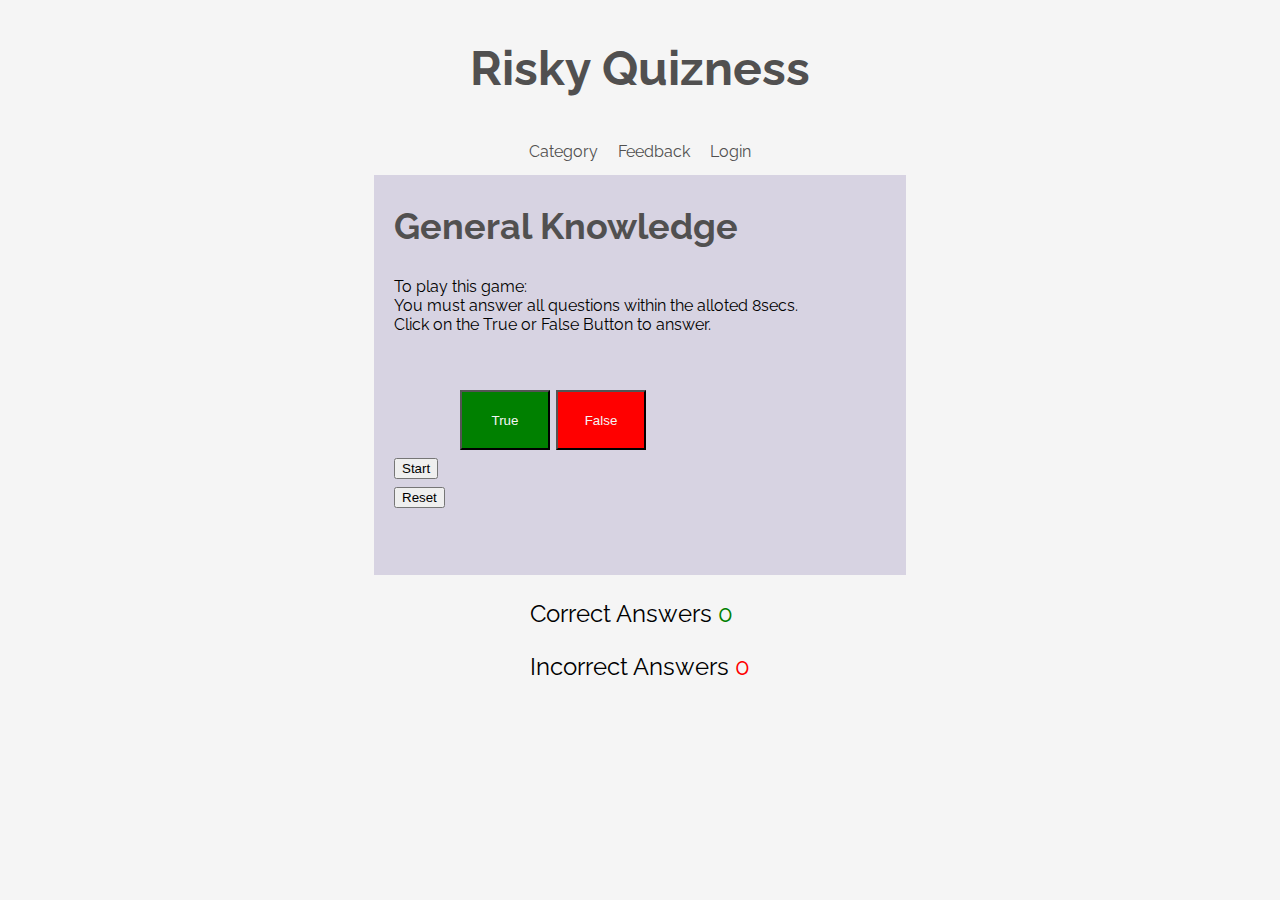
==== index.html @ e8ec9b12 "Add event listener to DOM content loaded and new functions and buttons to allow for different quiz c" ====
<!DOCTYPE html>
<html lang="en">
<head>
    <meta charset="UTF-8">
    <meta http-equiv="X-UA-Compatible" content="IE=edge">
    <meta name="viewport" content="width=device-width, initial-scale=1.0">
    <link rel="stylesheet" href="https://use.fontawesome.com/releases/v5.7.2/css/all.css" 
    integrity="sha384-fnmOCqbTlWIlj8LyTjo7mOUStjsKC4pOpQbqyi7RrhN7udi9RwhKkMHpvLbHG9Sr" crossorigin="anonymous">
    <link rel="stylesheet" href="https://fonts.googleapis.com/css?family=Raleway%7CRighteous">
    <link rel="stylesheet" href="assets/css/style.css">
    <title>Risky Quizness</title>
</head>
<body>
    <div class="head">
        <h1 class="heading">Risky Quizness</h1>
        <div class="navbar">
            <div class="dropdown">
              <button class="dropbtn" onclick="menu()">Category</button>
              <div class="dropdown-content" id="myDropdown">
                <a class="active" href="index.html">General Knowledge</a>
                <a href="geography.html">Geography</a>
                <a href="cuisine.html">Cuisine</a>
                <a href="sport.html">Sport</a>
              </div>
            </div>
            <a href="#">Feedback</a>
            <a href="login.html">Login</a>
          </div>  
    </div>
    <div class="body">
        <div class="category">
            <h2>General Knowledge</h2>
            <p id="instructions" style="font-size: 1rem;" > To play this game: <br> 
                You must answer all questions within the alloted 8secs. <br>
                Click on the True or False Button to answer.
            </p>
            <div class="question" id="question">
                <div id="generalKnowledgequestion_string"></div>
                <div class="timer">
                    <div class="answer-options" id="answer">
                        <button class="btn" id="checkTrue">True</button>
                        <button class="btn" id="checkFalse">False</button>
                    </div>
                    <div id="countdown"></div>
                </div>
            </div>
            <div  class="start-button">
                <button data-type="generalKnowledge" id="start-game">Start</button>
            </div>
            <button data-type="submit" id="reset">Reset</button>
        </div>
        <div class="score-area">
            <p>Correct Answers <span id="score">0</span></p>
            <p>Incorrect Answers <span id="incorrect">0</span></p>
        </div>
    </div>
<script src="assets/js/script.js"></script>
</body>
</html>
---- assets/css/style.css ----
body{
  font-family: "Raleway", sans-serif;
  background-color: whitesmoke;
  font-size: 1.5rem;
}

h1, h2 {
  color: rgb(81, 80, 80);
}

#instructions p {
  font-size: 1rem;
}

.head{
    display: flex;
    flex-direction: column;
    align-items: center;
}

.heading {
display: flex;
width: auto;
height: auto;
}

.navbar {
  display: flex;
  width: auto;
  height: auto;
}

.body{
  display: flex;
  flex-direction: column;
  justify-content: space-evenly;
  align-content: space-between;
  align-items: center;     
}

.category {
  background-color: #d7d3e2;
  height: 400px;
  width: 40vw;
  padding-left: 20px;
}

.questions {
  padding-left: 20px;
}

.answer-options button {
  height: 60px;
  width: 90px;
}

#checkTrue {
  background-color: green;
  color: whitesmoke;
}

#checkTrue:hover {
  zoom: 120%;
}

#checkFalse {
  background-color: red;
  color: whitesmoke;
}

#checkFalse:hover {
  zoom: 120%;
}

.timer {
  display: flex;
  flex-direction: row;
  width: 30vw;
  justify-content: space-evenly;
  padding-top: 40px;
  align-items: center;
}

#score {
  color: green;
}

#incorrect {
  color: red;
}
.footer{
  display: flex;
  flex-direction: row;
  justify-content: space-evenly;  
  height: 100px;
}

a .social {
  color: darkslategray;
}

/* Used w3schools to get the code for this menu. Changed the styles and css to achieve what I wanted in the menu. */
.navbar {
    overflow: hidden;
    font-family: "Raleway", sans-serif;
    float: right;
  }
  
  .navbar a {
    float: left;
    font-size: 16px;
    color: rgb(81, 80, 80);
    text-align: center;
    padding: 14px 10px;
    text-decoration: none;
  }
  
  .dropdown {
    overflow: hidden;
    display: inline-block;
  }
  
  .dropdown .dropbtn {
    cursor: pointer;
    font-size: 16px;  
    border: none;
    outline: none;
    color: rgb(81, 80, 80);
    padding: 14px 10px;
    background-color: inherit;
    font-family: inherit;
    margin: 0;
  }
  
  .navbar a:hover, .dropdown:hover .dropbtn, .dropbtn:focus {
    background-color: rgb(81, 80, 80);
    color: whitesmoke;
    zoom: 110%;
  }
  
  .dropdown-content {
    display: none;
    position: absolute;
    background-color: whitesmoke;
    min-width: 160px;
    box-shadow: 0px 8px 16px 0px rgba(0,0,0,0.2);
    z-index: 1;
  }
  
  .dropdown-content a {
    float: none;
    color: rgb(81, 80, 80);
    padding: 12px 16px;
    text-decoration: none;
    display: block;
    text-align: left;
  }
  
  .dropdown-content a:hover {
    background-color: #ddd;
  }
  
  .show {
    display: block;
  }
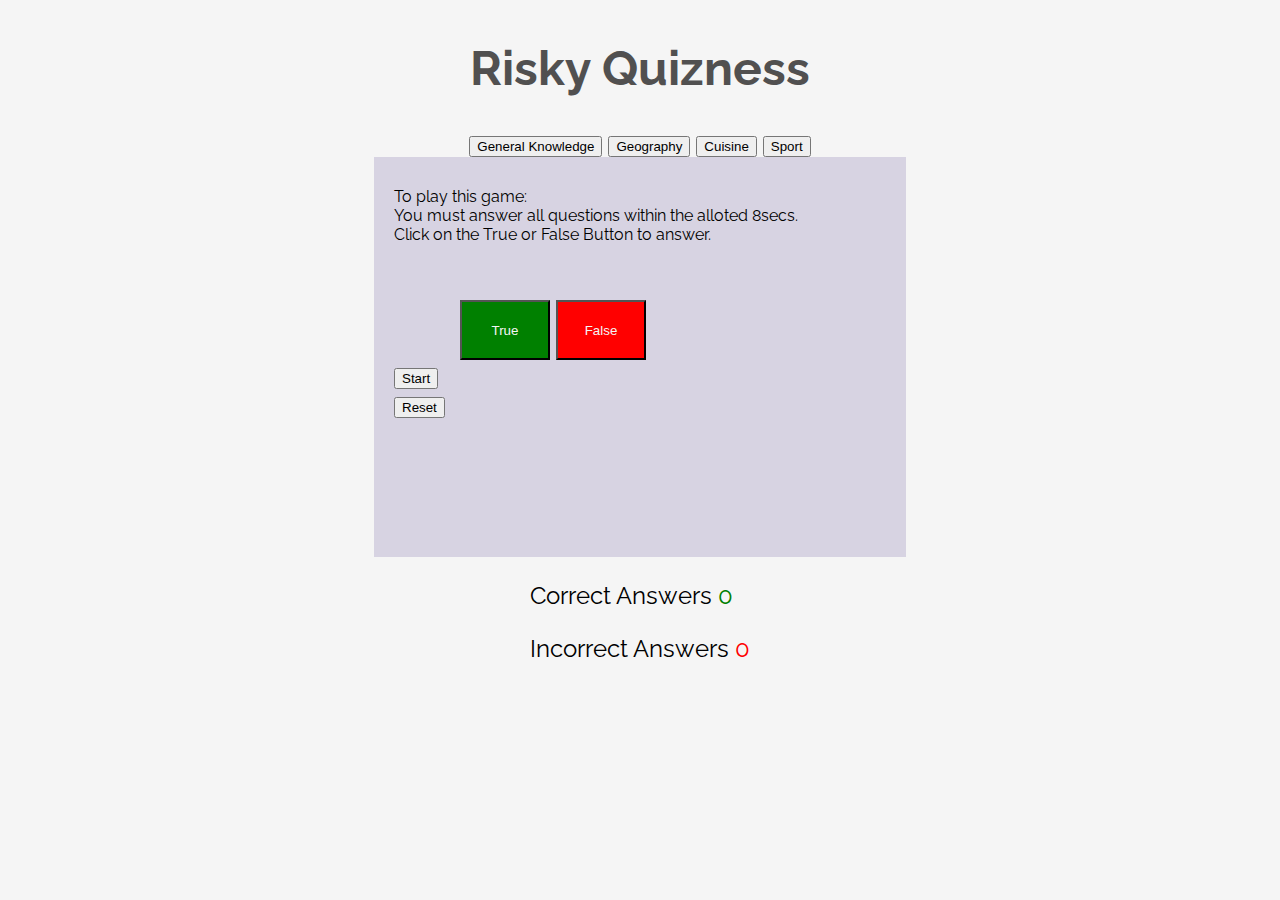
==== commit 4437d8ba: "Add new general knowledge function to run the general knowledge quiz section." ====
--- a/index.html
+++ b/index.html
@@ -13,29 +13,22 @@
 <body>
     <div class="head">
         <h1 class="heading">Risky Quizness</h1>
-        <div class="navbar">
-            <div class="dropdown">
-              <button class="dropbtn" onclick="menu()">Category</button>
-              <div class="dropdown-content" id="myDropdown">
-                <a class="active" href="index.html">General Knowledge</a>
-                <a href="geography.html">Geography</a>
-                <a href="cuisine.html">Cuisine</a>
-                <a href="sport.html">Sport</a>
-              </div>
-            </div>
-            <a href="#">Feedback</a>
-            <a href="login.html">Login</a>
-          </div>  
+        <span>
+            <button id="generalKnowledge">General Knowledge</button>
+            <button id="geography">Geography</button>
+            <button id="cusine">Cuisine</button>
+            <button id="sport">Sport</button>
+        </span>
     </div>
     <div class="body">
         <div class="category">
-            <h2>General Knowledge</h2>
+            <h2 id="categoryName"></h2>
             <p id="instructions" style="font-size: 1rem;" > To play this game: <br> 
                 You must answer all questions within the alloted 8secs. <br>
                 Click on the True or False Button to answer.
             </p>
             <div class="question" id="question">
-                <div id="generalKnowledgequestion_string"></div>
+                <div id="question_string"></div>
                 <div class="timer">
                     <div class="answer-options" id="answer">
                         <button class="btn" id="checkTrue">True</button>
@@ -44,8 +37,8 @@
                     <div id="countdown"></div>
                 </div>
             </div>
-            <div  class="start-button">
-                <button data-type="generalKnowledge" id="start-game">Start</button>
+            <div class="start-button">
+                <button id="start-game">Start</button>
             </div>
             <button data-type="submit" id="reset">Reset</button>
         </div>
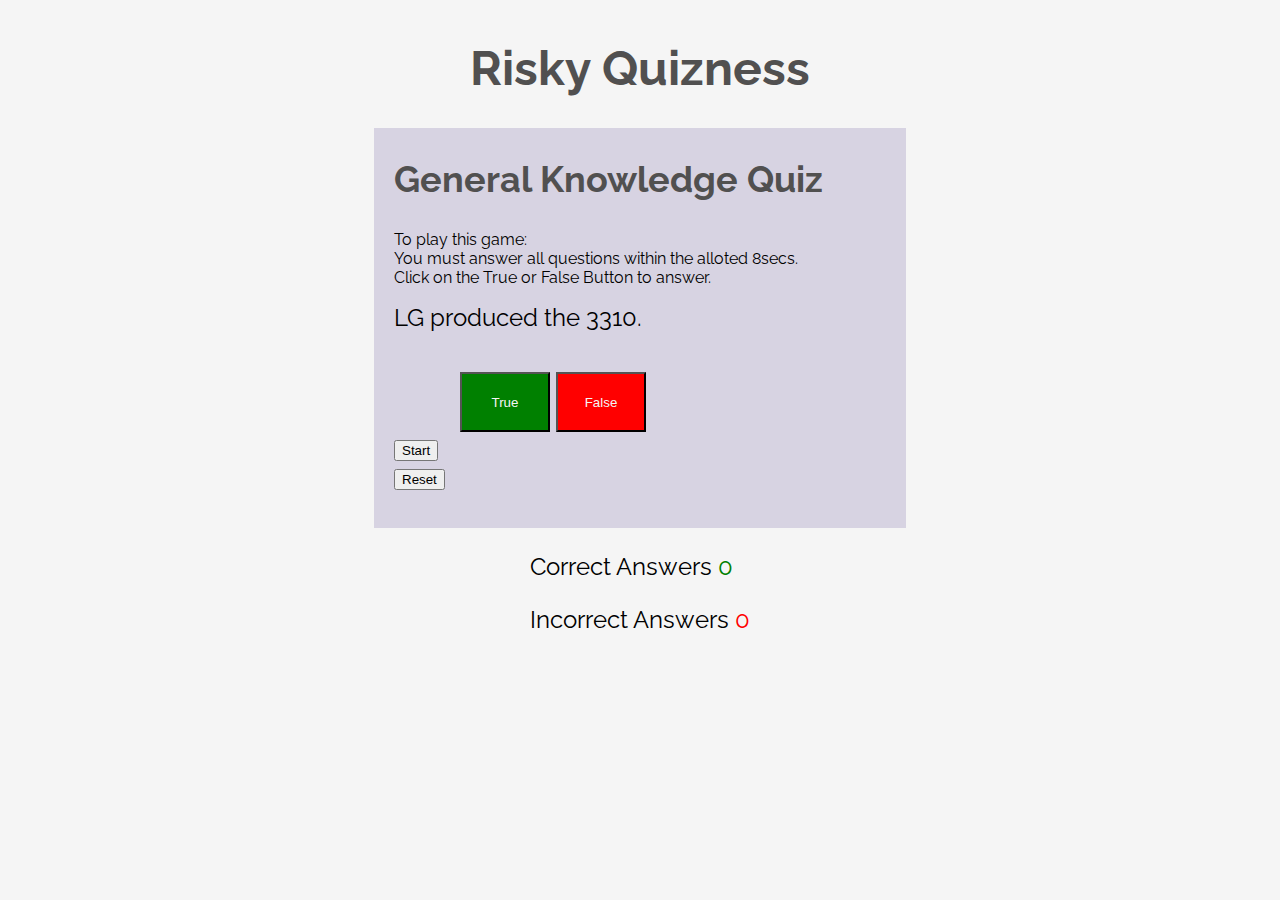
==== commit a3b7fe07: "Remove unused html pages and restructured index.html to include only one quiz." ====
--- a/index.html
+++ b/index.html
@@ -13,16 +13,10 @@
 <body>
     <div class="head">
         <h1 class="heading">Risky Quizness</h1>
-        <span>
-            <button id="generalKnowledge">General Knowledge</button>
-            <button id="geography">Geography</button>
-            <button id="cusine">Cuisine</button>
-            <button id="sport">Sport</button>
-        </span>
     </div>
     <div class="body">
         <div class="category">
-            <h2 id="categoryName"></h2>
+            <h2>General Knowledge Quiz</h2>
             <p id="instructions" style="font-size: 1rem;" > To play this game: <br> 
                 You must answer all questions within the alloted 8secs. <br>
                 Click on the True or False Button to answer.
@@ -40,7 +34,7 @@
             <div class="start-button">
                 <button id="start-game">Start</button>
             </div>
-            <button data-type="submit" id="reset">Reset</button>
+            <button id="reset">Reset</button>
         </div>
         <div class="score-area">
             <p>Correct Answers <span id="score">0</span></p>
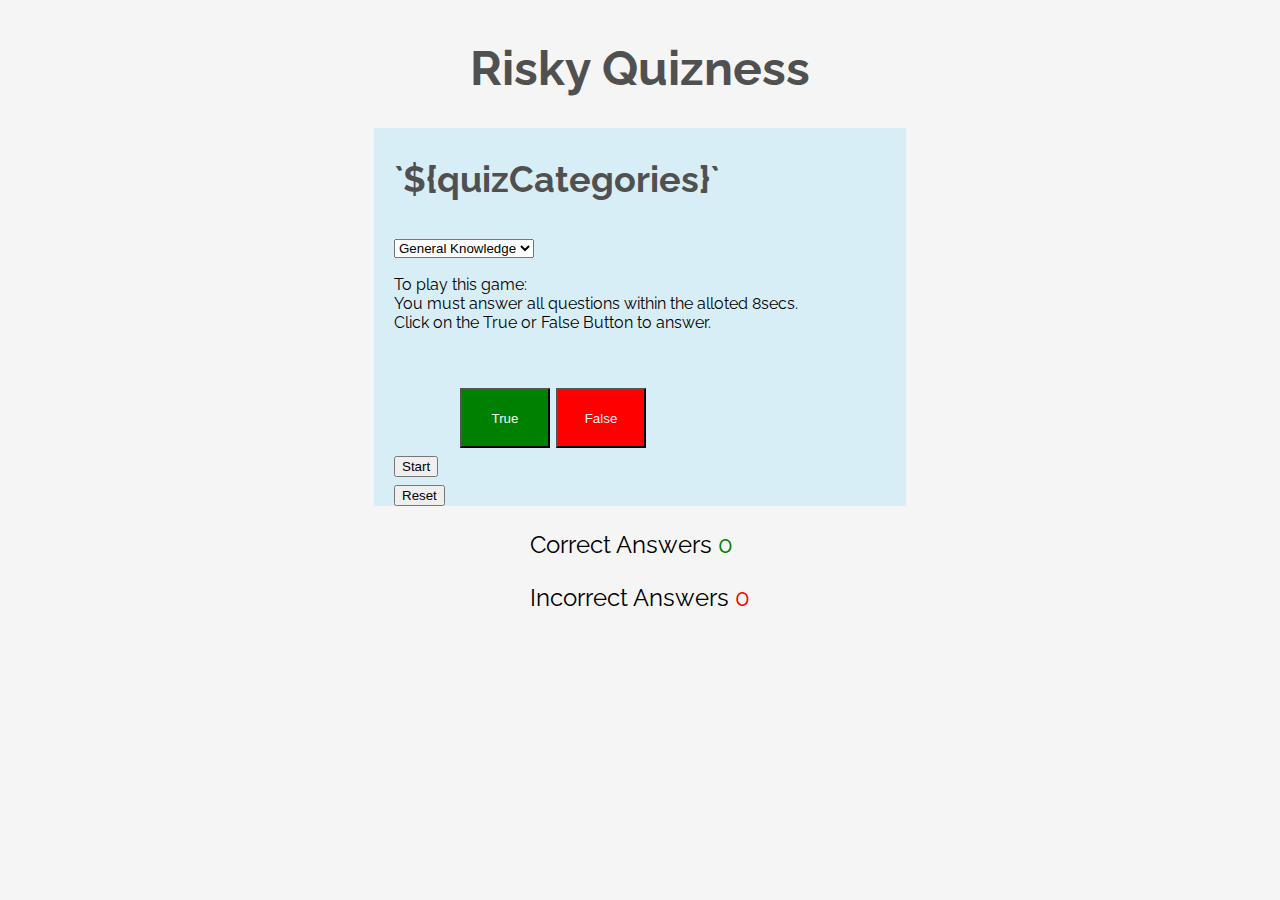
==== commit aff05be9: "Add menu for different quiz categories. Tidy up and add break function to script.js to allow for qui" ====
--- a/index.html
+++ b/index.html
@@ -15,8 +15,18 @@
         <h1 class="heading">Risky Quizness</h1>
     </div>
     <div class="body">
+
         <div class="category">
-            <h2>General Knowledge Quiz</h2>
+            <h2>`${quizCategories}`</h2>
+            <div class="choose_quiz">
+                <select name="quiz" id="quiz">
+                    <option value="General Knowledge">General Knowledge</option>
+                    <option value="Geogrpahy">Geogrpahy</option>
+                    <option value="Cuisine">Cuisine</option>
+                    <option value="Sport">Sport</option>
+                </select>
+            </div>
+    
             <p id="instructions" style="font-size: 1rem;" > To play this game: <br> 
                 You must answer all questions within the alloted 8secs. <br>
                 Click on the True or False Button to answer.
@@ -41,6 +51,7 @@
             <p>Incorrect Answers <span id="incorrect">0</span></p>
         </div>
     </div>
-<script src="assets/js/script.js"></script>
+<!-- <script src="assets/js/script.js"></script> -->
+<script src="assets/js/script-debug.js"></script>
 </body>
 </html>--- a/assets/css/style.css
+++ b/assets/css/style.css
@@ -39,8 +39,8 @@
 }
 
 .category {
-  background-color: #d7d3e2;
-  height: 400px;
+  background-color: #d8eef6;
+  height: auto;
   width: 40vw;
   padding-left: 20px;
 }
@@ -162,4 +162,27 @@
   
   .show {
     display: block;
+  }
+/* Media Queries */
+
+@media (max-width: 1200px) {
+  .category {
+    width: 60vw;
+  }
+}
+
+@media (max-width: 1024px) {
+  .category {
+    width: 80vw;
+  }
+}
+
+  @media (max-width: 768px) {
+    .category {
+      width: 100vw;
+    }
+
+    .timer {
+      width: 100vw;
+    }
   }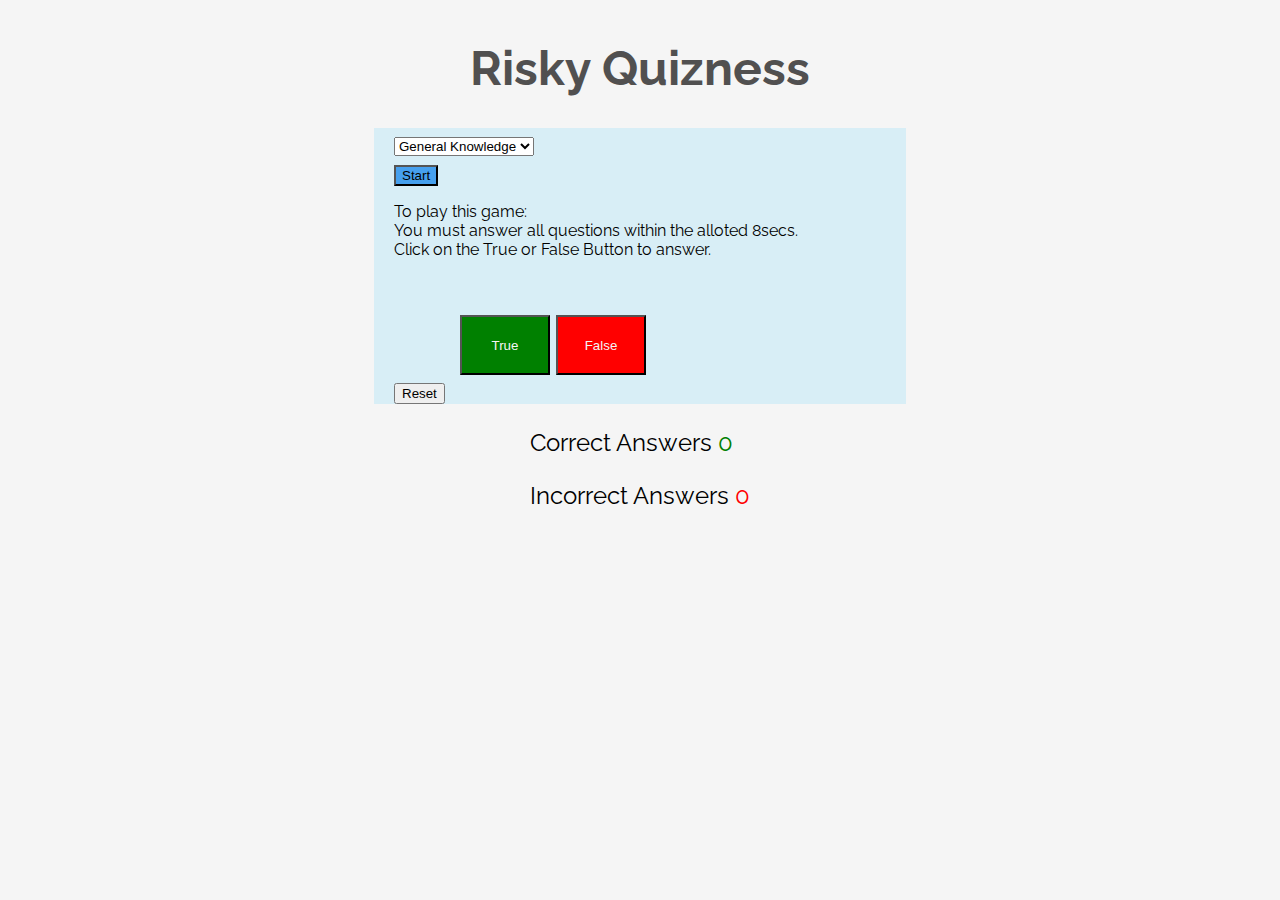
==== commit 1f2890e4: "Move start button to below menu for categories and remove some non essential code from script.js." ====
--- a/index.html
+++ b/index.html
@@ -17,16 +17,17 @@
     <div class="body">
 
         <div class="category">
-            <h2>`${quizCategories}`</h2>
             <div class="choose_quiz">
                 <select name="quiz" id="quiz">
                     <option value="General Knowledge">General Knowledge</option>
-                    <option value="Geogrpahy">Geogrpahy</option>
+                    <option value="Geography">Geography</option>
                     <option value="Cuisine">Cuisine</option>
                     <option value="Sport">Sport</option>
                 </select>
             </div>
-    
+            <span class="start-button"> 
+                <button id="start-game">Start</button>
+            </span>
             <p id="instructions" style="font-size: 1rem;" > To play this game: <br> 
                 You must answer all questions within the alloted 8secs. <br>
                 Click on the True or False Button to answer.
@@ -41,9 +42,6 @@
                     <div id="countdown"></div>
                 </div>
             </div>
-            <div class="start-button">
-                <button id="start-game">Start</button>
-            </div>
             <button id="reset">Reset</button>
         </div>
         <div class="score-area">
@@ -51,7 +49,7 @@
             <p>Incorrect Answers <span id="incorrect">0</span></p>
         </div>
     </div>
-<!-- <script src="assets/js/script.js"></script> -->
-<script src="assets/js/script-debug.js"></script>
+<script src="assets/js/script.js"></script> 
+ <!--<script src="assets/js/script-debug.js"></script> -->
 </body>
 </html>--- a/assets/css/style.css
+++ b/assets/css/style.css
@@ -99,70 +99,14 @@
   color: darkslategray;
 }
 
-/* Used w3schools to get the code for this menu. Changed the styles and css to achieve what I wanted in the menu. */
-.navbar {
-    overflow: hidden;
-    font-family: "Raleway", sans-serif;
-    float: right;
-  }
-  
-  .navbar a {
-    float: left;
-    font-size: 16px;
-    color: rgb(81, 80, 80);
-    text-align: center;
-    padding: 14px 10px;
-    text-decoration: none;
-  }
-  
-  .dropdown {
-    overflow: hidden;
-    display: inline-block;
-  }
-  
-  .dropdown .dropbtn {
-    cursor: pointer;
-    font-size: 16px;  
-    border: none;
-    outline: none;
-    color: rgb(81, 80, 80);
-    padding: 14px 10px;
-    background-color: inherit;
-    font-family: inherit;
-    margin: 0;
-  }
-  
-  .navbar a:hover, .dropdown:hover .dropbtn, .dropbtn:focus {
-    background-color: rgb(81, 80, 80);
-    color: whitesmoke;
-    zoom: 110%;
-  }
-  
-  .dropdown-content {
-    display: none;
-    position: absolute;
-    background-color: whitesmoke;
-    min-width: 160px;
-    box-shadow: 0px 8px 16px 0px rgba(0,0,0,0.2);
-    z-index: 1;
-  }
-  
-  .dropdown-content a {
-    float: none;
-    color: rgb(81, 80, 80);
-    padding: 12px 16px;
-    text-decoration: none;
-    display: block;
-    text-align: left;
-  }
-  
-  .dropdown-content a:hover {
-    background-color: #ddd;
-  }
-  
-  .show {
-    display: block;
-  }
+#start-game {
+  background-color: rgb(70, 160, 238);
+}
+
+#start-game:hover {
+  zoom: 105%;
+}
+
 /* Media Queries */
 
 @media (max-width: 1200px) {
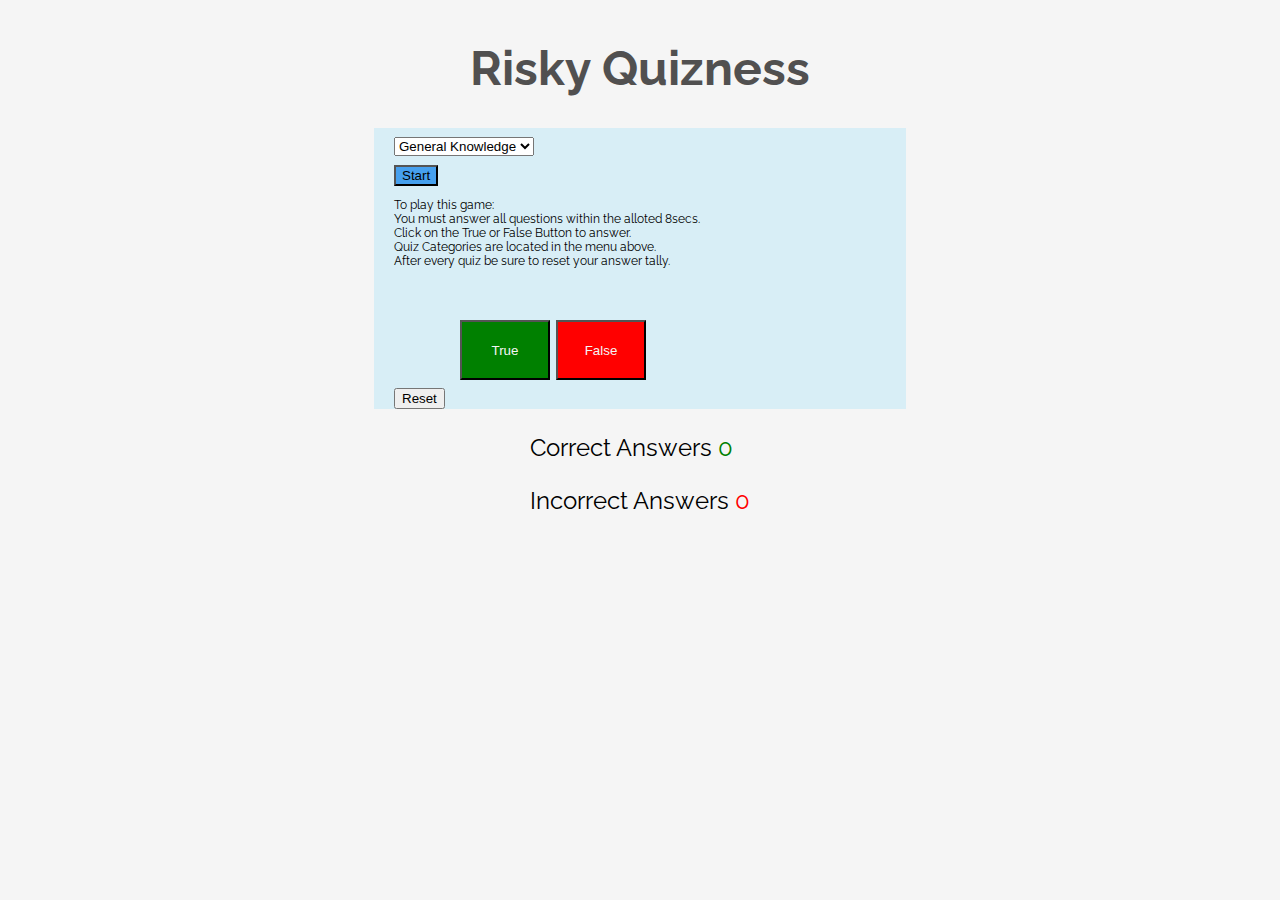
==== commit 7a8dba49: "Final commits." ====
--- a/index.html
+++ b/index.html
@@ -28,9 +28,12 @@
             <span class="start-button"> 
                 <button id="start-game">Start</button>
             </span>
-            <p id="instructions" style="font-size: 1rem;" > To play this game: <br> 
+            <p class="instructions" style="font-size: 0.75rem;" > To play this game: <br> 
                 You must answer all questions within the alloted 8secs. <br>
-                Click on the True or False Button to answer.
+                Click on the True or False Button to answer. <br>
+                Quiz Categories are located in the menu above. <br>
+                After every quiz be sure to reset your answer tally. 
+
             </p>
             <div class="question" id="question">
                 <div id="question_string"></div>
@@ -50,6 +53,5 @@
         </div>
     </div>
 <script src="assets/js/script.js"></script> 
- <!--<script src="assets/js/script-debug.js"></script> -->
 </body>
 </html>--- a/assets/css/style.css
+++ b/assets/css/style.css
@@ -4,11 +4,11 @@
   font-size: 1.5rem;
 }
 
-h1, h2 {
+h1 {
   color: rgb(81, 80, 80);
 }
 
-#instructions p {
+.instructions p {
   font-size: 1rem;
 }
 
@@ -22,12 +22,6 @@
 display: flex;
 width: auto;
 height: auto;
-}
-
-.navbar {
-  display: flex;
-  width: auto;
-  height: auto;
 }
 
 .body{
@@ -45,8 +39,12 @@
   padding-left: 20px;
 }
 
-.questions {
-  padding-left: 20px;
+#start-game {
+  background-color: rgb(70, 160, 238);
+}
+
+#start-game:hover {
+  zoom: 105%;
 }
 
 .answer-options button {
@@ -60,7 +58,7 @@
 }
 
 #checkTrue:hover {
-  zoom: 120%;
+  zoom: 110%;
 }
 
 #checkFalse {
@@ -69,7 +67,7 @@
 }
 
 #checkFalse:hover {
-  zoom: 120%;
+  zoom: 110%;
 }
 
 .timer {
@@ -88,24 +86,6 @@
 #incorrect {
   color: red;
 }
-.footer{
-  display: flex;
-  flex-direction: row;
-  justify-content: space-evenly;  
-  height: 100px;
-}
-
-a .social {
-  color: darkslategray;
-}
-
-#start-game {
-  background-color: rgb(70, 160, 238);
-}
-
-#start-game:hover {
-  zoom: 105%;
-}
 
 /* Media Queries */
 
@@ -121,12 +101,12 @@
   }
 }
 
-  @media (max-width: 768px) {
-    .category {
+@media (max-width: 768px) {
+  .category {
       width: 100vw;
     }
 
-    .timer {
+  .timer {
       width: 100vw;
     }
-  }+}